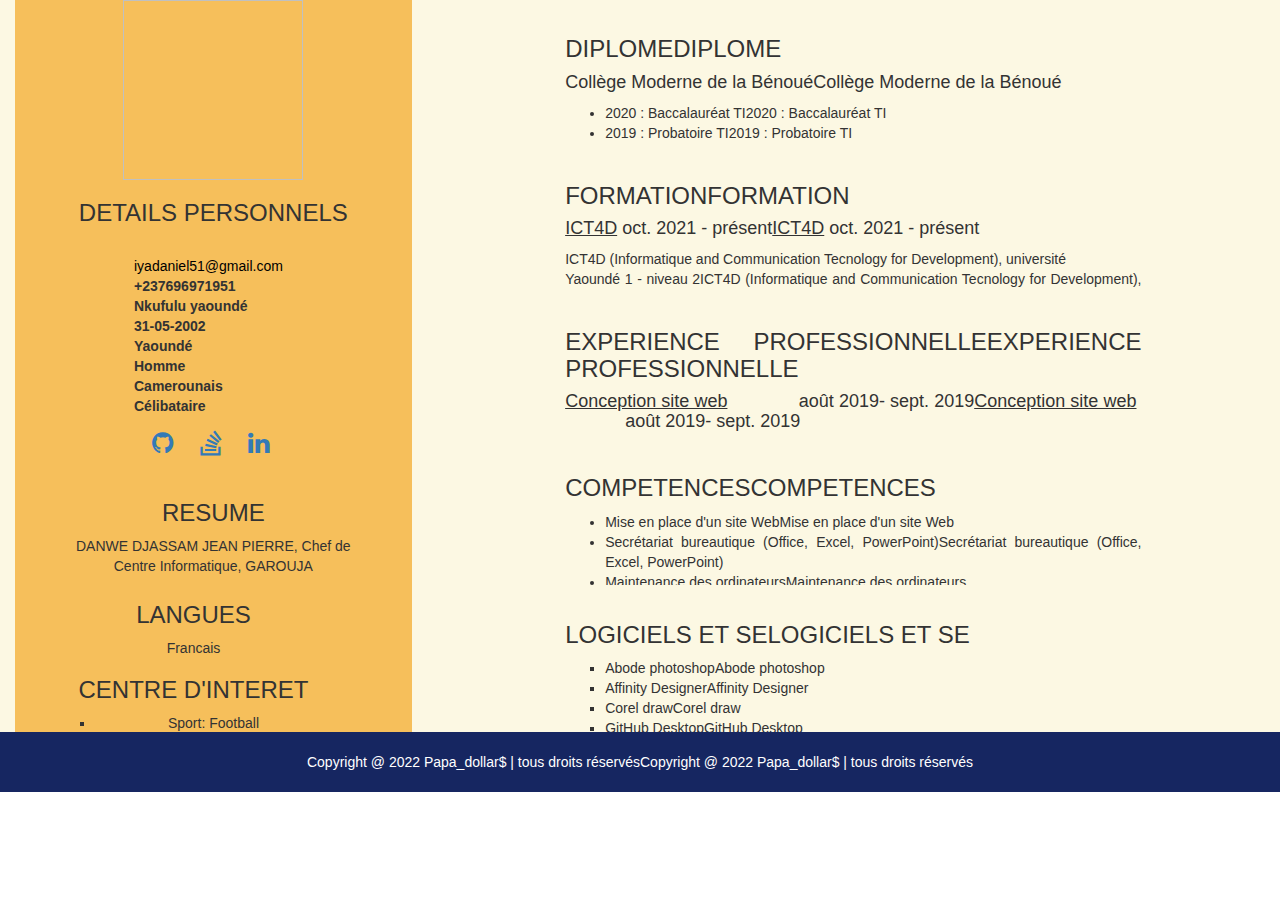
==== 4.cv_framework_Localstorage-ict-202/index.html @ d149ae65 "depot cv : boostrap,js,json,localstorage" ====
<!DOCTYPE html>
<html lang="en">

<head>
    <meta charset="UTF-8">
    <meta http-equiv="X-UA-Compatible" content="IE=edge">
    <meta name="viewport" content="width=device-width, initial-scale=1.0">
    <title>Dollar$CV_Localstorage/Framework</title>
    
    <link rel="stylesheet" href="./atouts/css/style.css">
    <link rel="stylesheet" href="./atouts/css/bootstrap.css">
    <link rel="stylesheet" href="https://maxcdn.bootstrapcdn.com/font-awesome/4.7.0/css/font-awesome.min.css">

    <script src="./atouts/js/script.js" defer></script>

    <style>
        #details{
            text-align: left;
            /* width: 60%; */
            padding-left: 30%;
        }
    </style>

</head>

<body>

    <div class="main">

        <div class="container-fluid">
    
            <div class="row bg-warning">
                <!-- left side -->
                <div class="col-lg-4 col-md-4 col-sm-5 col-xs-12">
                    
                    <div class="left_side">

                        <img id="imgPreview" alt="" style="width: 180px; height: 180px;">
                         <Input type = "file" id = "myfile" />

                        <h3>DETAILS PERSONNELS </h3>
                        <p id="details">
                        <strong id="strong_nom" onclick="input()" ></strong> <br>
                        <input type="text" id="inputNom" placeholder="Changer votre Nom ?"><button id="valideNom" onclick="validerNom()">OK</button>
                        <spam><a href="mailto:iyadaniel6@gmail.com" style="color: black; ">iyadaniel51@gmail.com</a> </spam><br>
                        <strong>+237696971951</strong> <br>
                        <strong> Nkufulu yaoundé </strong><br>
                        <strong>31-05-2002 </strong><br>
                        <strong> Yaoundé</strong> <br>
                        <strong> Homme</strong>
                        <br><strong>Camerounais</strong> <br>
                       <strong>Célibataire</strong> </p>

                        <nav>
                            <ul class="list-inline" style="font-size: 25px;">
                                <li><a href="https://github.com/PapaDollars"><i class="fa fa-github"></i></a></li>
                                <li><a href="https://stackoverflow.com/users/18965791/papa-dollars?tab=profile"><i class="fa fa-stack-overflow"></i></a></li>
                                <li><a href="https://www.linkedin.com/in/daniel-iya-a29519181/"><i class="fa fa-linkedin"></i></a></li>
                            </ul>
                        </nav>

                        <div class="resume"  style="text-align: center;">
                            <h3>RESUME</h3>
                            <p>DANWE DJASSAM JEAN PIERRE, Chef de Centre Informatique, GAROUJA
                            </p>
                            <p>Centre National de Développement Informatique (CENADI) </p>
                        </div>
                            
                        <div class="langue" style="text-align: center;">
                            <h3>LANGUES</h3>
                                <p>Francais</p>
                        </div>

                        <div class="centreInteret" style="text-align: center;">
                            <h3>CENTRE D'INTERET</h3>
                            <ul type="square">
                                <li>Sport: Football</li>
                            </ul>
                        </div>
                        
                    </div>

                </div>
            <!-- right side -->
                <div class="col-lg-8 col-md-8 col-sm-7 col-xs-12">
                        
                    <div class="right_side">   

                        <div class="diplome">

                            <h3 id="h3_diplome"></h3>
                            <h4 id="h41_diplome"><u></u></h4>
                            <ul>
                                <li id="li1_diplome"></li>
                                <li id="li2_diplome"></li>
                                <li id="li3_diplome"></li>
                            </ul>
                            <h4 id="h42_diplome"><u></u></h4>
                            <ul>
                                <li id="li4_diplome"></li>
                            </ul>
        
                        </div>

                        <div class="formation">

                            <h3 id="h3_formation"></h4>
                            <h4 id="h4_formation"></h4>
                            <p id="p_formation"></p>
                
                        </div>

                        <div class="experience">

                            <h3 id="h3_experience"> </h3>
                            <h4 id="h4_experience"></h4>
                            <p id="p1_experience"></p>
                            <p id="p2_experience"></p>
                
                        </div>

                        <div class="competences">

                            <h3 id="h3_competence"> </h3>
                            <ul>
                                <li id="li1_competence"></li>
                                <li id="li2_competence"></li>
                                <li id="li3_competence"></li>
                                <li id="li4_competence"></li>
                                <li id="li5_competence"></li>
                                <li id="li6_competence"></li>
                            </ul>
                
                        </div>

                        <div class="logiciel">

                            <h3 id="h3_logiciel"></h3>
                            <ul type="square">
                                <li id="li1_logiciel"></li>
                                <li id="li2_logiciel"></il>
                                <li id="li3_logiciel"></li>
                                <li id="li4_logiciel"></li>
                                <li id="li5_logiciel"></il>
                                <li id="li6_logiciel"></li>
                            </ul>
                
                        </div>

                    </div>

                </div>
               
            </div>
 
        </div>
        <!-- //copyright -->
        <div class="container-fluid">
            <div class="row copyright">
                <div class="col-lg-12 col-md-12 col-sm-12 col-xs-12">
                    <p id="copyright"></p>
                </div>
            </div>
        </div>

    </div>
    
    
    <script src="./atouts/js/script.js" defer></script>


</body>

</html>
---- 4.cv_framework_Localstorage-ict-202/atouts/css/style.css ----
.left_side{
    width: 100%;
    text-align: center;
    background-color: rgb(246, 191, 91);
}
/* CHANGE IMAGE */
#myfile{
  display: none;
}
#inputNom{
  display: none;
}
#valideNom{
    display: none;
}
.copyright {
    background-color: rgb(22, 38, 97);
    padding: 10px;
    padding-top: 20px;
    color: white;
    text-align: center;
}





/* scrollBar left side */

div.resume{
    width: 100%;
    height: 110px;
    overflow-x: hidden;
    overflow-y: auto;
    padding: 2% 15%;
    text-align: justify;
    text-overflow: ellipsis;
}
/* Navigateur Firefox */
div.resume {
    scrollbar-width: thin; /* "auto" or "thin" */
    scrollbar-color: blue orange; /* scroll thumb and track */
  }
 /* Navigateur Chrome, Edge et Safari  */
div.resume::-webkit-scrollbar {
    width: 10px; /* width of the entire scrollbar */
  }
  
  div.resume::-webkit-scrollbar-track {
    background: rgb(246, 191, 91); /* color of the tracking area */
  }
  
  div.resume::-webkit-scrollbar-thumb {
    background-color: rgb(246, 191, 91); /* color of the scroll thumb */
    border-radius: 20px; /* roundness of the scroll thumb */
    border: 3px solid whitesmoke; /* creates padding around scroll thumb */
  }

div.centreInteret,div.langue{
    width: 100%;
    height: 75px;
    overflow-x: hidden;
    overflow-y: auto;
    padding: 0% 20% 0% 10%;
    text-align: justify;
}

/* Navigateur Firefox */
div.langue {
    scrollbar-width: thin; /* "auto" or "thin" */
    scrollbar-color: rgb(246, 191, 91) whitesmoke; /* scroll thumb and track */
  }
 /* Navigateur Chrome, Edge et Safari  */
div.langue::-webkit-scrollbar {
    width: 10px; /* width of the entire scrollbar */
  }
  
  div.langue::-webkit-scrollbar-track {
    background:whiteyelllow ; /* color of the tracking area */
  }
  
  div.langue::-webkit-scrollbar-thumb {
    background-color: rgb(246, 191, 91); /* color of the scroll thumb */
    border-radius: 20px; /* roundness of the scroll thumb */
    border: 3px solid whitesmoke; /* creates padding around scroll thumb */
  }

/* Navigateur Firefox */
div.centreInteret {
    scrollbar-width: thin; /* "auto" or "thin" */
    scrollbar-color: rgb(246, 191, 91) whitesmoke; /* scroll thumb and track */
  }
 /* Navigateur Chrome, Edge et Safari  */
div.centreInteret::-webkit-scrollbar {
    width: 10px; /* width of the entire scrollbar */
  }
  
  div.centreInteret::-webkit-scrollbar-track {
    background:whiteyellow ; /* color of the tracking area */
  }
  
  div.centreInteret::-webkit-scrollbar-thumb {
    background-color: rgb(246, 191, 91); /* color of the scroll thumb */
    border-radius: 20px; /* roundness of the scroll thumb */
    border: 3px solid whitesmoke; /* creates padding around scroll thumb */
  }




/* scrollBar right side */


div.diplome, div.formation, div.experience, div.competences, div.logiciel{
    width: 100%;
    height: 146.35px;
    overflow-x: hidden;
    overflow-y: auto;
    padding: 2% 15%;
    text-align: justify;
}

/* Navigateur Firefox */
div.diplome {
    scrollbar-width: thin; /* "auto" or "thin" */
    scrollbar-color: blue orange; /* scroll thumb and track */
  }
 /* Navigateur Chrome, Edge et Safari  */
div.diplome::-webkit-scrollbar {
    width: 10px; /* width of the entire scrollbar */
  }
  
  div.diplome::-webkit-scrollbar-track {
    background: rgb(22, 38, 97); /* color of the tracking area */
  }
  
  div.diplome::-webkit-scrollbar-thumb {
    background-color: whitesmoke; /* color of the scroll thumb */
    border-radius: 20px; /* roundness of the scroll thumb */
    border: 3px solid rgb(22, 38, 97); /* creates padding around scroll thumb */
  }
  /* Navigateur Firefox */
div.formation {
    scrollbar-width: thin; /* "auto" or "thin" */
    scrollbar-color: blue orange; /* scroll thumb and track */
  }
 /* Navigateur Chrome, Edge et Safari  */
div.formation::-webkit-scrollbar {
    width: 10px; /* width of the entire scrollbar */
  }
  
  div.formation::-webkit-scrollbar-track {
    background: rgb(22, 38, 97); /* color of the tracking area */
  }
  
  div.formation::-webkit-scrollbar-thumb {
    background-color: whitesmoke; /* color of the scroll thumb */
    border-radius: 20px; /* roundness of the scroll thumb */
    border: 3px solid rgb(22, 38, 97)    ; /* creates padding around scroll thumb */
  }
  /* Navigateur Firefox */
div.experience {
    scrollbar-width: thin; /* "auto" or "thin" */
    scrollbar-color: blue orange; /* scroll thumb and track */
  }
 /* Navigateur Chrome, Edge et Safari  */
div.experience::-webkit-scrollbar {
    width: 10px; /* width of the entire scrollbar */
  }
  
  div.experience::-webkit-scrollbar-track {
    background: rgb(22, 38, 97); /* color of the tracking area */
  }
  
  div.experience::-webkit-scrollbar-thumb {
    background-color: whitesmoke; /* color of the scroll thumb */
    border-radius: 20px; /* roundness of the scroll thumb */
    border: 3px solid rgb(22, 38, 97); /* creates padding around scroll thumb */
  }
  /* Navigateur Firefox */
div.competences {
    scrollbar-width: thin; /* "auto" or "thin" */
    scrollbar-color: blue orange; /* scroll thumb and track */
  }
 /* Navigateur Chrome, Edge et Safari  */
div.competences::-webkit-scrollbar {
    width: 10px; /* width of the entire scrollbar */
  }
  
  div.competences::-webkit-scrollbar-track {
    background: rgb(22, 38, 97); /* color of the tracking area */
  }
  
  div.competences::-webkit-scrollbar-thumb {
    background-color: whitesmoke; /* color of the scroll thumb */
    border-radius: 20px; /* roundness of the scroll thumb */
    border: 3px solid rgb(22, 38, 97); /* creates padding around scroll thumb */
  }
  /* Navigateur Firefox */
div.logiciel {
    scrollbar-width: thin; /* "auto" or "thin" */
    scrollbar-color: blue orange; /* scroll thumb and track */
  }
 /* Navigateur Chrome, Edge et Safari  */
div.logiciel::-webkit-scrollbar {
    width: 10px; /* width of the entire scrollbar */
  }
  
  div.logiciel::-webkit-scrollbar-track {
    background: rgb(22, 38, 97); /* color of the tracking area */
  }
  
  div.logiciel::-webkit-scrollbar-thumb {
    background-color: whitesmoke; /* color of the scroll thumb */
    border-radius: 20px; /* roundness of the scroll thumb */
    border: 3px solid rgb(22, 38, 97); /* creates padding around scroll thumb */
  }





  /* //time line */

  body{margin-top:20px;}
  .timeline {
      border-left: 3px solid #727cf5;
      border-bottom-right-radius: 4px;
      border-top-right-radius: 4px;
      background: rgba(114, 124, 245, 0.09);
      margin: 0 auto;
      letter-spacing: 0.2px;
      position: relative;
      line-height: 1.4em;
      font-size: 1.03em;
      padding: 50px;
      list-style: none;
      text-align: left;
      max-width: 40%;
  }
  
  @media (max-width: 767px) {
      .timeline {
          max-width: 98%;
          padding: 25px;
      }
  }
  
  .timeline h1 {
      font-weight: 300;
      font-size: 1.4em;
  }
  
  .timeline h2,
  .timeline h3 {
      font-weight: 600;
      font-size: 1rem;
      margin-bottom: 10px;
  }
  
  .timeline .event {
      border-bottom: 1px dashed #e8ebf1;
      padding-bottom: 25px;
      margin-bottom: 25px;
      position: relative;
  }
  
  @media (max-width: 767px) {
      .timeline .event {
          padding-top: 30px;
      }
  }
  
  .timeline .event:last-of-type {
      padding-bottom: 0;
      margin-bottom: 0;
      border: none;
  }
  
  .timeline .event:before,
  .timeline .event:after {
      position: absolute;
      display: block;
      top: 0;
  }
  
  .timeline .event:before {
      left: -207px;
      content: attr(data-date);
      text-align: right;
      font-weight: 100;
      font-size: 0.9em;
      min-width: 120px;
  }
  
  @media (max-width: 767px) {
      .timeline .event:before {
          left: 0px;
          text-align: left;
      }
  }
  
  .timeline .event:after {
      -webkit-box-shadow: 0 0 0 3px #727cf5;
      box-shadow: 0 0 0 3px #727cf5;
      left: -55.8px;
      background: #fff;
      border-radius: 50%;
      height: 9px;
      width: 9px;
      content: "";
      top: 5px;
  }
  
  @media (max-width: 767px) {
      .timeline .event:after {
          left: -31.8px;
      }
  }
  
  .rtl .timeline {
      border-left: 0;
      text-align: right;
      border-bottom-right-radius: 0;
      border-top-right-radius: 0;
      border-bottom-left-radius: 4px;
      border-top-left-radius: 4px;
      border-right: 3px solid #727cf5;
  }
  
  .rtl .timeline .event::before {
      left: 0;
      right: -170px;
  }
  
  .rtl .timeline .event::after {
      left: 0;
      right: -55.8px;
  }




  /* time line */
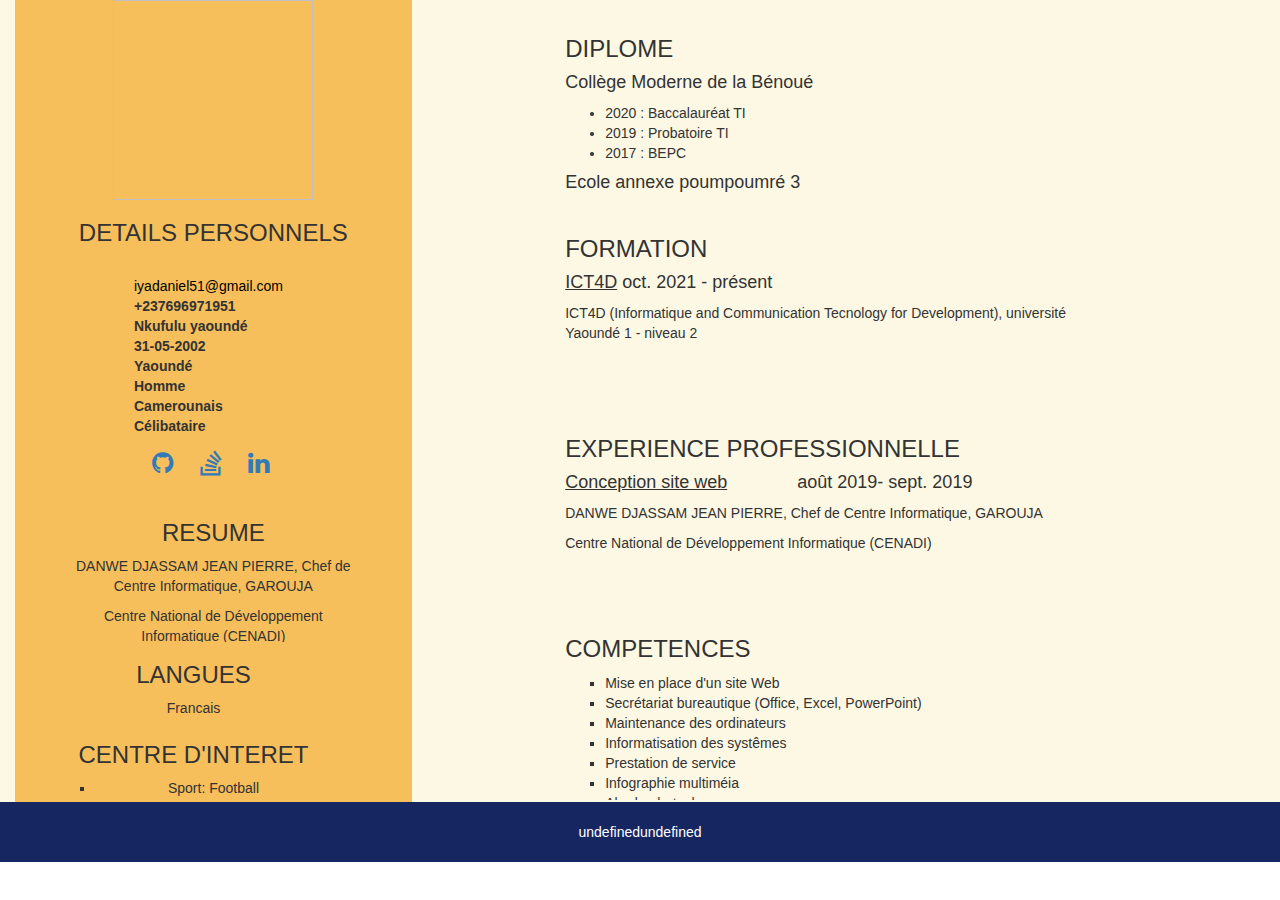
==== commit 5ab40d89: "modif" ====
--- a/4.cv_framework_Localstorage-ict-202/index.html
+++ b/4.cv_framework_Localstorage-ict-202/index.html
@@ -35,7 +35,7 @@
                     
                     <div class="left_side">
 
-                        <img id="imgPreview" alt="" style="width: 180px; height: 180px;">
+                        <img id="imgPreview" alt="" style="width:200px; height: 200px;">
                          <Input type = "file" id = "myfile" />
 
                         <h3>DETAILS PERSONNELS </h3>
@@ -122,26 +122,18 @@
                         <div class="competences">
 
                             <h3 id="h3_competence"> </h3>
-                            <ul>
+                            <ul type="square">
                                 <li id="li1_competence"></li>
                                 <li id="li2_competence"></li>
                                 <li id="li3_competence"></li>
                                 <li id="li4_competence"></li>
                                 <li id="li5_competence"></li>
                                 <li id="li6_competence"></li>
-                            </ul>
-                
-                        </div>
-
-                        <div class="logiciel">
-
-                            <h3 id="h3_logiciel"></h3>
-                            <ul type="square">
                                 <li id="li1_logiciel"></li>
-                                <li id="li2_logiciel"></il>
+                                <li id="li2_logiciel"></li>
                                 <li id="li3_logiciel"></li>
                                 <li id="li4_logiciel"></li>
-                                <li id="li5_logiciel"></il>
+                                <li id="li5_logiciel"></li>
                                 <li id="li6_logiciel"></li>
                             </ul>
                 
--- a/4.cv_framework_Localstorage-ict-202/atouts/css/style.css
+++ b/4.cv_framework_Localstorage-ict-202/atouts/css/style.css
@@ -29,7 +29,7 @@
 
 div.resume{
     width: 100%;
-    height: 110px;
+    height: 150px;
     overflow-x: hidden;
     overflow-y: auto;
     padding: 2% 15%;
@@ -58,7 +58,7 @@
 
 div.centreInteret,div.langue{
     width: 100%;
-    height: 75px;
+    height: 80px;
     overflow-x: hidden;
     overflow-y: auto;
     padding: 0% 20% 0% 10%;
@@ -113,7 +113,7 @@
 
 div.diplome, div.formation, div.experience, div.competences, div.logiciel{
     width: 100%;
-    height: 146.35px;
+    height: 200px;
     overflow-x: hidden;
     overflow-y: auto;
     padding: 2% 15%;
@@ -196,25 +196,7 @@
     border-radius: 20px; /* roundness of the scroll thumb */
     border: 3px solid rgb(22, 38, 97); /* creates padding around scroll thumb */
   }
-  /* Navigateur Firefox */
-div.logiciel {
-    scrollbar-width: thin; /* "auto" or "thin" */
-    scrollbar-color: blue orange; /* scroll thumb and track */
-  }
- /* Navigateur Chrome, Edge et Safari  */
-div.logiciel::-webkit-scrollbar {
-    width: 10px; /* width of the entire scrollbar */
-  }
-  
-  div.logiciel::-webkit-scrollbar-track {
-    background: rgb(22, 38, 97); /* color of the tracking area */
-  }
-  
-  div.logiciel::-webkit-scrollbar-thumb {
-    background-color: whitesmoke; /* color of the scroll thumb */
-    border-radius: 20px; /* roundness of the scroll thumb */
-    border: 3px solid rgb(22, 38, 97); /* creates padding around scroll thumb */
-  }
+
 
 
 
